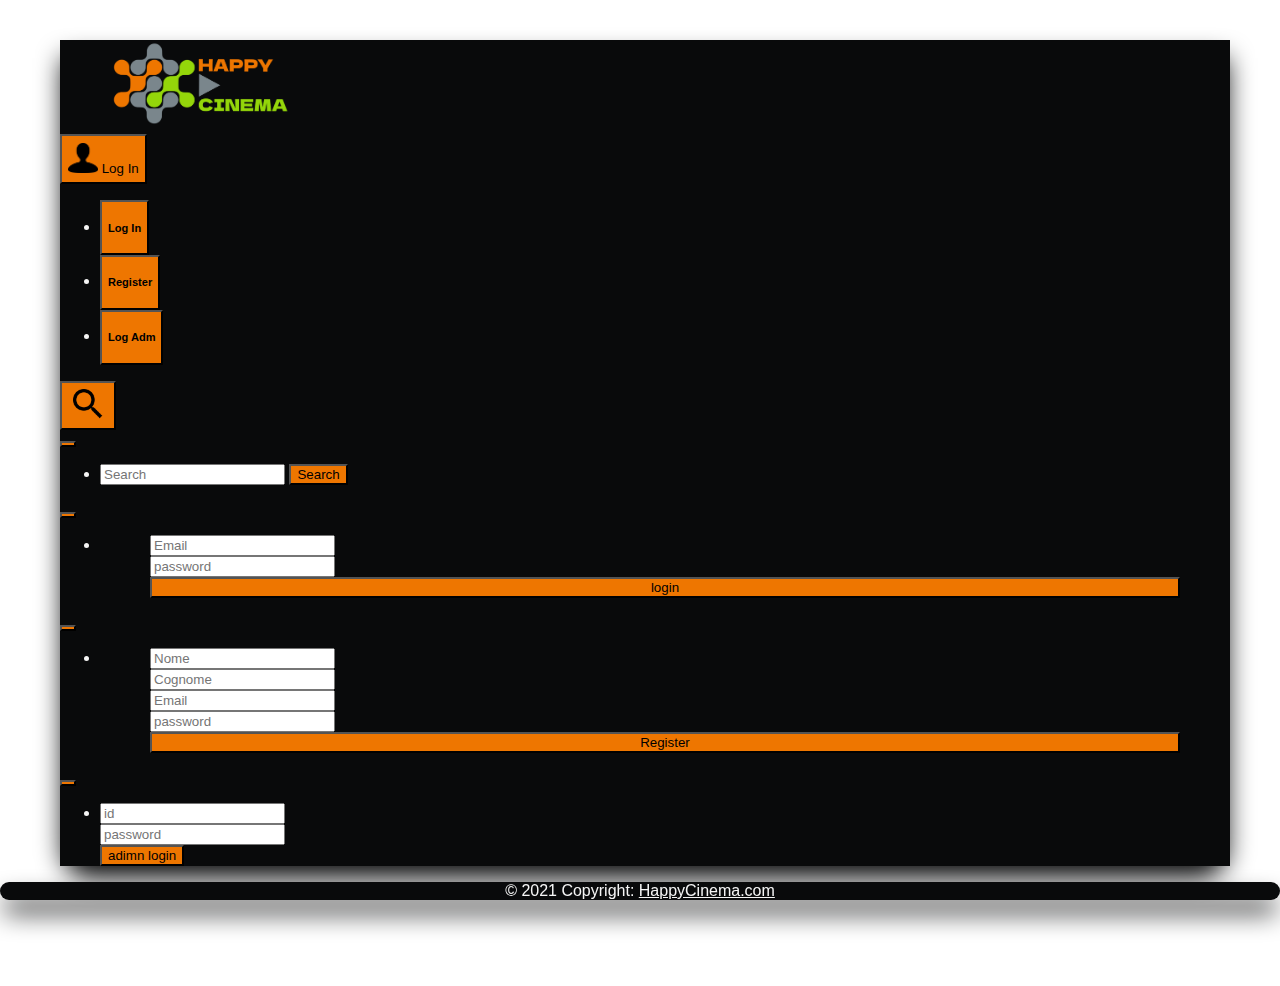
==== index.html @ 7688f1e6 "onload" ====
<!doctype html>
<html lang="it">

<head>

    <!-- modifica di prova -->
    <meta charset="utf-8">
    <meta name="viewport" content="width=device-width, initial-scale=1">
    <link rel="icon" type="image/x-icon" href="./img/Favico.png">
    <script src="https://ajax.googleapis.com/ajax/libs/jquery/3.5.1/jquery.min.js"></script>
    <script src="js/login.js"></script>
    <script src="js/search.js"></script>

<!-- 
    <script>
        $.ajax({
            type: "POST",
            url: "./php/films.php",

            success: function(ret) {
                //console.log(ret)
                const nome = ret.split("|");
                //console.log(nome)
                var length = nome.length;
                var html_append = "";
                var card = "";


                $("#card").html("");

                for (var i = 0; i < length - 1; i++) {
                    const campi = nome[i].split(";")
                    card += "<div class='card'><img class='card-img-left' src='./images/" + campi[9] + "' alt='Card image cap'><div class='card-body'><h1 class='card-title'>" + campi[1] + "</h1><h5 class='card-text'>" + campi[7] + "</h5></div><div class='card-footer'><small class='text-muted'>Last updated 3 mins ago</small></div></div>";

                }
                //console.log(nome);
                html_append += "</table>";
                $("#card").append(card);

            },
            error: function(ret) {

            }
        });
    </script> -->

    <!-- Bootstrap CSS -->
    <link href="https://cdn.jsdelivr.net/npm/bootstrap@5.1.3/dist/css/bootstrap.min.css" rel="stylesheet" integrity="sha384-1BmE4kWBq78iYhFldvKuhfTAU6auU8tT94WrHftjDbrCEXSU1oBoqyl2QvZ6jIW3" crossorigin="anonymous">

    <link rel="stylesheet" href="./css/mystyle.css">

    <title>Happy Cinema</title>

</head>

<body onload="show_card()">

    <nav class="navbar fixed-top navbar-light">
        <a class="navbar-brand" href="#"><img src="./img/Logo-Happy-Network.png" alt="" width="190px" srcset=""></a>
        <div class="d-flex justify-content-end">
            <div class="container-fluid">
                <div class="btn-group" role="group">
                    <button id="btnGroupDrop1" type="button" class="btn dropdown-toggle" data-bs-toggle="dropdown" aria-expanded="false">
                  <img src="./img/utente.png" id="imguser" alt=""> Log In
                </button>
                    <ul class="dropdown-menu" aria-labelledby="btnGroupDrop1">
                        <li>
                            <button class="navbar-toggler" type="button" data-bs-toggle="offcanvas" data-bs-target="#offcanvaslogin" aria-controls="offcanvasNavbar">
                                <span>
                                    <h5>Log In</h5>
                                </span>
                            </button>
                        </li>
                        <li>
                            <button class="navbar-toggler" type="button" data-bs-toggle="offcanvas" data-bs-target="#offcanvasregister" aria-controls="offcanvasNavbar">
                                <span>
                                    <h5>Register</h5>
                                </span>
                            </button>
                        </li>
                        <li>
                            <button class="navbar-toggler" type="button" data-bs-toggle="offcanvas" data-bs-target="#offcanvaslogin_admin" aria-controls="offcanvasNavbar">
                                <span>
                                    <h5>Log Adm</h5>
                                </span>
                            </button>
                        </li>
                    </ul>
                </div>
            </div>
            <button class="navbar-toggler" type="button" data-bs-toggle="offcanvas" data-bs-target="#offcanvasNavbar" aria-controls="offcanvasNavbar">
            <span>
                <img src="./img/ricerca.png" width="40px" alt="">
            </span>
          </button>
        </div>
        <div class="offcanvas offcanvas-end d-flex" tabindex="-1" id="offcanvasNavbar" aria-labelledby="offcanvasNavbarLabel">
            <div class="offcanvas-header">
                <button type="button" class="btn-close text-reset" data-bs-dismiss="offcanvas" aria-label="Close"></button>
            </div>
            <div class="offcanvas-body">
                <ul class="navbar-nav justify-content-end flex-grow-1 pe-3">
                    <li class="nav-item dropdown">
                        <div class="d-flex justify-content-center">
                            <form class="d-flex">
                                <input class="form-control me-2" type="search" placeholder="Search" aria-label="Search" id="isearch">
                                <button class="btn btn-outline-success" type="submit" id="search">Search</button>
                            </form>
                        </div>
                    </li>
                </ul>
            </div>
        </div>
        <div class="offcanvas offcanvas-end d-flex" tabindex="-1" id="offcanvaslogin" aria-labelledby="offcanvasNavbarLabel">
            <div class="offcanvas-header">
                <button type="button" class="btn-close text-reset" data-bs-dismiss="offcanvas" aria-label="Close"></button>
            </div>
            <div class="offcanvas-body">
                <ul class="navbar-nav justify-content-end flex-grow-1 pe-3">
                    <li class="nav-item dropdown">
                        <div class="d-flex justify-content-center">
                            <form id="loginmenu">
                                <input type="email" class="form-control" placeholder="Email" aria-label="Username" id="client_email" aria-describedby="basic-addon1"><br>
                                <input type="password" id="client_pass" class="form-control" placeholder="password" aria-label="Username" aria-describedby="basic-addon1"><br>
                                <button type="button" id="loginbut" class="btn btn-primary">login</button>
                            </form>
                        </div>
                    </li>
                </ul>
            </div>
        </div>
        <div class="offcanvas offcanvas-end d-flex" tabindex="-1" id="offcanvasregister" aria-labelledby="offcanvasNavbarLabel">
            <div class="offcanvas-header">
                <button type="button" class="btn-close text-reset" data-bs-dismiss="offcanvas" aria-label="Close"></button>
            </div>
            <div class="offcanvas-body">
                <ul class="navbar-nav justify-content-end flex-grow-1 pe-3">
                    <li class="nav-item dropdown">
                        <div class="d-flex justify-content-center">
                            <form id="registermenu">
                                <input type="name" class="form-control" placeholder="Nome" aria-label="Nome" id="client_name_register" aria-describedby="basic-addon1"><br>
                                <input type="name" class="form-control" placeholder="Cognome" aria-label="Nome" id="client_surname_register" aria-describedby="basic-addon1"><br>
                                <input type="email" class="form-control" placeholder="Email" aria-label="Username" id="client_email_register" aria-describedby="basic-addon1"><br>
                                <input type="password" id="client_pass_register" class="form-control" placeholder="password" aria-label="Username" aria-describedby="basic-addon1"><br>
                                <button type="button" id="registerbut" class="btn btn-primary">Register</button>
                            </form>
                        </div>
                    </li>
                </ul>
            </div>
        </div>
        <div class="offcanvas offcanvas-end d-flex" tabindex="-1" id="offcanvaslogin_admin" aria-labelledby="offcanvasNavbarLabel">
            <div class="offcanvas-header">
                <button type="button" class="btn-close text-reset" data-bs-dismiss="offcanvas" aria-label="Close"></button>
            </div>
            <div class="offcanvas-body">
                <ul class="navbar-nav justify-content-end flex-grow-1 pe-3">
                    <li class="nav-item dropdown">
                        <div class="d-flex justify-content-center">
                            <form id="login_admin_menu" method="POST" enctype="multipart/form-data" action="save_to_cookie.php">
                                <input type="text" class="form-control" placeholder="id" aria-label="id" id="id_admin" aria-describedby="basic-addon1"><br>
                                <input type="password" id="admin_pass" class="form-control" placeholder="password" aria-label="Username" aria-describedby="basic-addon1"><br>
                                <button type="button" id="admin_login_bt" class="btn btn-primary">adimn login</button>
                                <div id="paragrafoerror"></div>
                            </form>
                        </div>
                    </li>
                </ul>
            </div>
        </div>
    </nav>

    <div id="content" class="d-flex flex-row justify-content-center flex-wrap container-fluid ">
        <div id="card"></div>
    </div>
    <footer class="text-center;fixed-bottom">
        <div class="text-center text-dark p-3 ">
            © 2021 Copyright:
            <a class="text-dark " href="https://www.happy-network.eu/ ">HappyCinema.com</a>
        </div>
    </footer>





    <script src="https://cdn.jsdelivr.net/npm/bootstrap@5.1.3/dist/js/bootstrap.bundle.min.js " integrity="sha384-ka7Sk0Gln4gmtz2MlQnikT1wXgYsOg+OMhuP+IlRH9sENBO0LRn5q+8nbTov4+1p " crossorigin="anonymous "></script>

</body>

</html>
---- css/mystyle.css ----
body {
    background-image: url('https://www.thespacecinema.it/assets/css/images/vue_bg.png') !important;
    background-position: center;
    /* Center the image */
    background-repeat: no-repeat;
    /* Do not repeat the image */
    background-size: cover;
    color: whitesmoke !important;
    padding: 2rem !important;
    font-family: Arial, Helvetica, sans-serif;
}

button {
    background-color: #ee7600ff!important;
}

footer {
    align-items: bottom;
    background-color: #090A0B;
    -webkit-box-shadow: 0px 15px 26px -3px #090A0B !important;
    box-shadow: 0px 15px 26px -3px #090A0B !important;
    border-radius: 30px 30px 30px 30px !important;
    position: fixed;
    left: 0;
    bottom: 0;
    width: 100%;
    color: whitesmoke;
    text-align: center;
}

table {
    background-color: #6d6c6b !important;
    text-decoration-color: aqua;
}


/**************************CLASSI***************************************/

nav.navbar {
    background: #090A0B !important;
    -webkit-box-shadow: 0px 15px 26px -3px #090A0B !important;
    box-shadow: 0px 15px 26px -3px #090A0B !important;
    max-height: 100% !important;
    margin-left: 20px !important;
    margin-right: 10px !important;
    border-radius: 0px 0px 30px 30px !important;
}

.text-dark {
    --bs-text-opacity: 1;
    color: whitesmoke !important;
}

.dropdown-menu {
    background: #090A0B !important;
    color: whitesmoke !important;
}

.dropdown-item {
    color: whitesmoke !important;
}

.navbar-brand {
    margin-left: 50px !important;
}

.justify-content-end {
    margin-right: 50px !important;
}

.offcanvas.show {
    transform: none;
    background: #090A0B !important;
}

.offcanvas {
    background: #090A0B !important;
}

.card {
    background-color: #ee760000 !important;
    -webkit-box-shadow: 0px 15px 26px -3px #090A0B !important;
    box-shadow: 0px 15px 26px -3px #090A0B !important;
    max-width: 540px !important;
    margin-top: 70px !important;
    margin-bottom: 70px !important;
    border: none !important;
    border-radius: 30px 30px 30px 30px !important;
    height: auto !important;
}

.card-img,
.card-img-bottom,
.card-img-left {
    width: 100% !important;
    height: 60% !important;
    display: flex !important;
    flex: 1 1 auto !important;
}

.dropdown-item:focus,
.dropdown-item:hover {
    background-color: #ee7600 !important;
}

.card-body {
    text-align: center !important;
}


/**************************ID***************************************/

#content {
    margin-top: 5rem !important;
}

#btnGroupDrop1 {
    height: 50px !important;
}

#imguser {
    width: 30px !important;
}

#card-img-top {
    height: 60% !important;
}

#loginmenu,
#registermenu {
    padding-left: 50px;
}

#loginbut,
#registerbut {
    width: 100%;
    height: 40%;
}
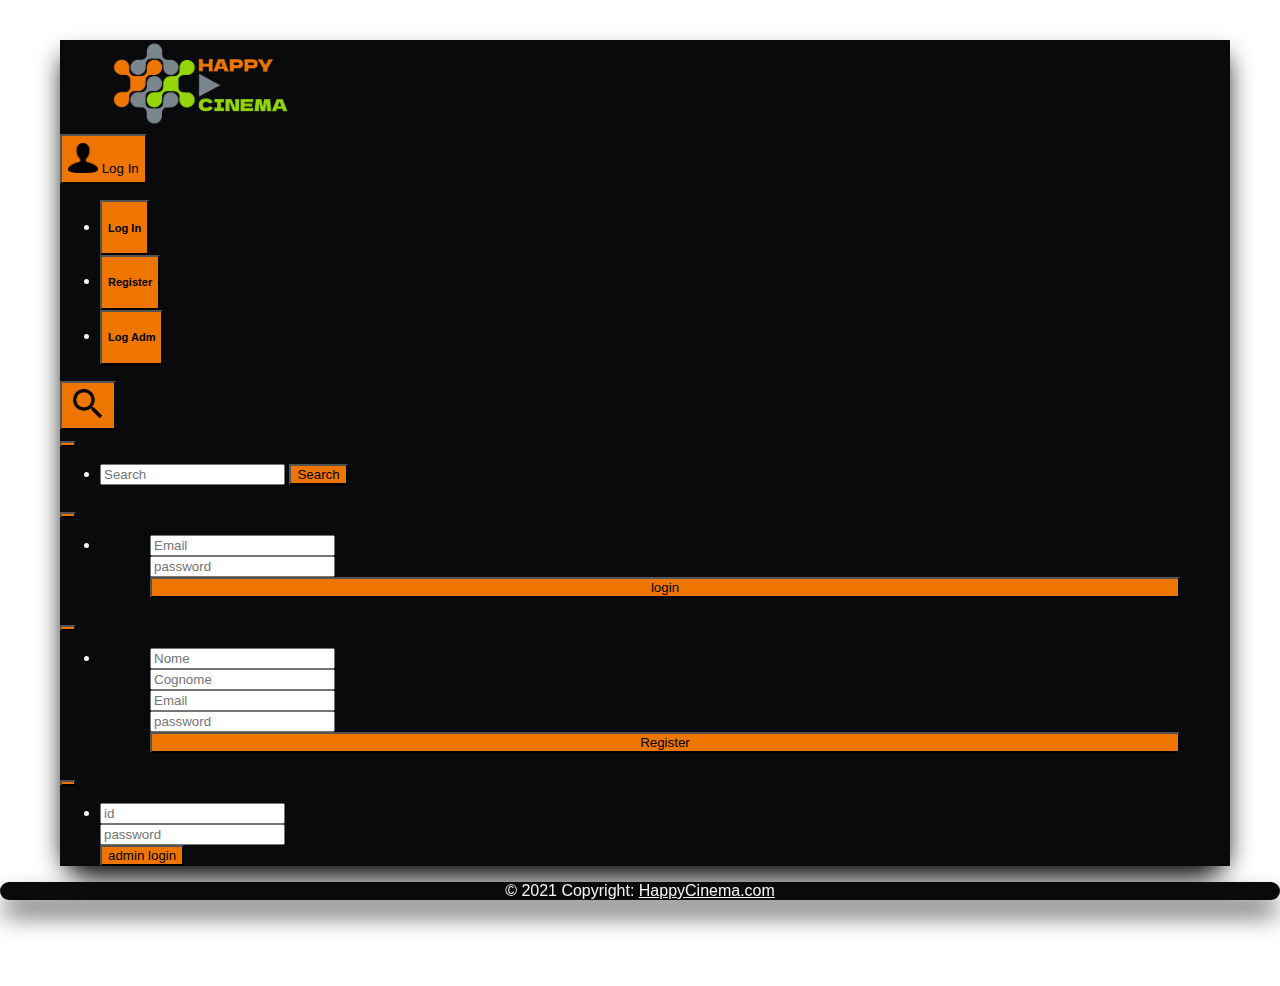
==== commit 8e758f71: "Merge branch 'main' of https://github.com/LorenzoPutignano/HappyCinema_2122" ====
--- a/index.html
+++ b/index.html
@@ -160,7 +160,7 @@
                             <form id="login_admin_menu" method="POST" enctype="multipart/form-data" action="save_to_cookie.php">
                                 <input type="text" class="form-control" placeholder="id" aria-label="id" id="id_admin" aria-describedby="basic-addon1"><br>
                                 <input type="password" id="admin_pass" class="form-control" placeholder="password" aria-label="Username" aria-describedby="basic-addon1"><br>
-                                <button type="button" id="admin_login_bt" class="btn btn-primary">adimn login</button>
+                                <button type="button" id="admin_login_bt" class="btn btn-primary">admin login</button>
                                 <div id="paragrafoerror"></div>
                             </form>
                         </div>
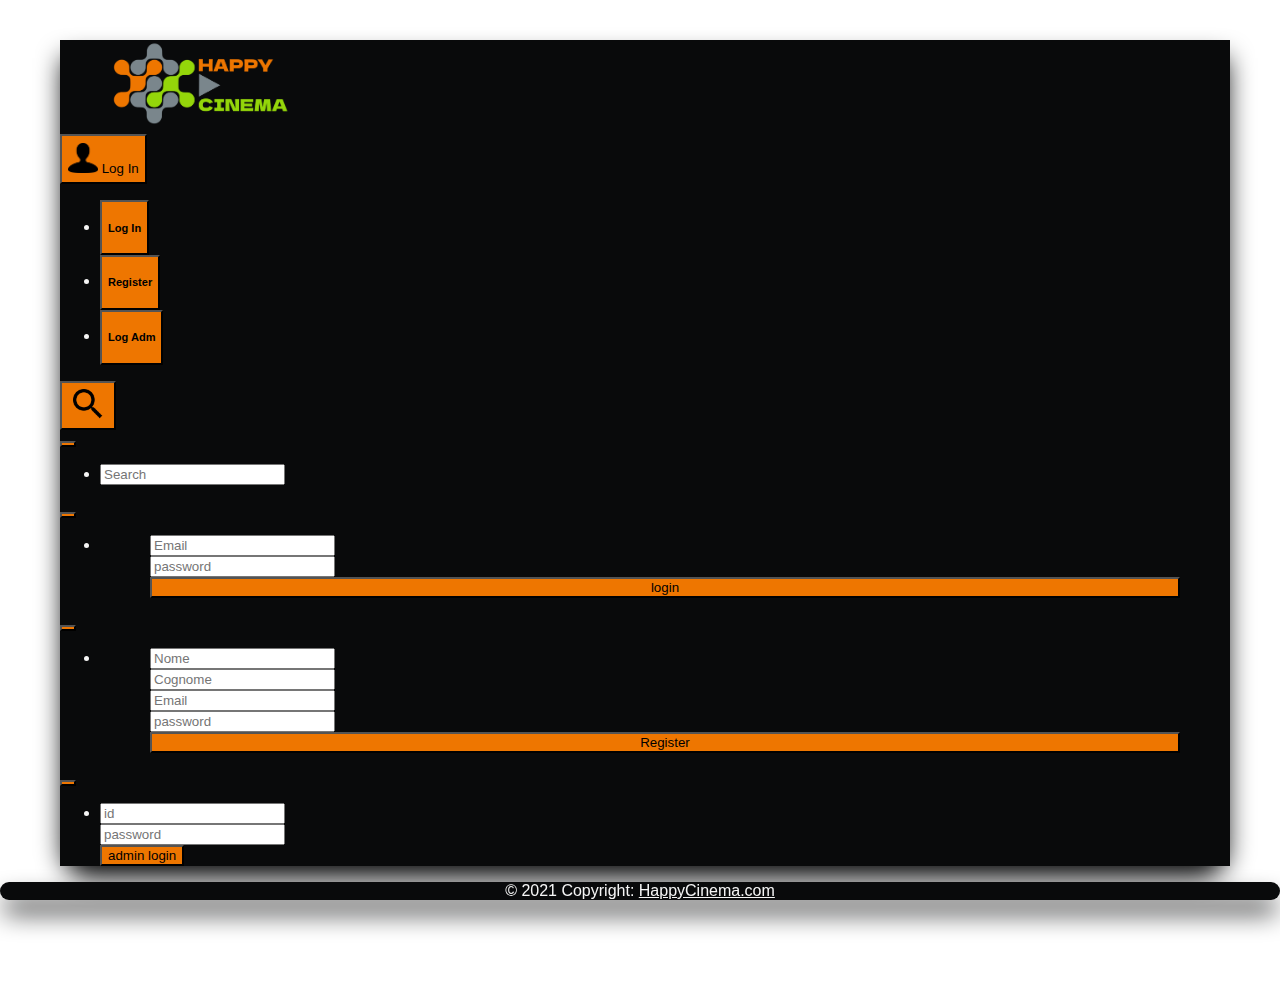
==== commit 5a317f37: "ok" ====
--- a/index.html
+++ b/index.html
@@ -11,7 +11,7 @@
     <script src="js/login.js"></script>
     <script src="js/search.js"></script>
 
-<!-- 
+
     <script>
         $.ajax({
             type: "POST",
@@ -30,7 +30,7 @@
 
                 for (var i = 0; i < length - 1; i++) {
                     const campi = nome[i].split(";")
-                    card += "<div class='card'><img class='card-img-left' src='./images/" + campi[9] + "' alt='Card image cap'><div class='card-body'><h1 class='card-title'>" + campi[1] + "</h1><h5 class='card-text'>" + campi[7] + "</h5></div><div class='card-footer'><small class='text-muted'>Last updated 3 mins ago</small></div></div>";
+                    card += "<div class='card' data-string='" + campi[1] + "'><img class='card-img-left' src='./images/" + campi[9] + "' alt='Card image cap'><div class='card-body'><h1 class='card-title'>" + campi[1] + "</h1><h5 class='card-text'>" + campi[7] + "</h5></div><div class='card-footer'><small class='text-muted'>Last updated 3 mins ago</small></div></div>";
 
                 }
                 //console.log(nome);
@@ -42,7 +42,7 @@
 
             }
         });
-    </script> -->
+    </script>
 
     <!-- Bootstrap CSS -->
     <link href="https://cdn.jsdelivr.net/npm/bootstrap@5.1.3/dist/css/bootstrap.min.css" rel="stylesheet" integrity="sha384-1BmE4kWBq78iYhFldvKuhfTAU6auU8tT94WrHftjDbrCEXSU1oBoqyl2QvZ6jIW3" crossorigin="anonymous">
@@ -53,7 +53,7 @@
 
 </head>
 
-<body onload="show_card()">
+<body>
 
     <nav class="navbar fixed-top navbar-light">
         <a class="navbar-brand" href="#"><img src="./img/Logo-Happy-Network.png" alt="" width="190px" srcset=""></a>
@@ -103,8 +103,8 @@
                     <li class="nav-item dropdown">
                         <div class="d-flex justify-content-center">
                             <form class="d-flex">
-                                <input class="form-control me-2" type="search" placeholder="Search" aria-label="Search" id="isearch">
-                                <button class="btn btn-outline-success" type="submit" id="search">Search</button>
+                                <input class="filter" type="search" placeholder="Search" aria-label="Search" id="isearch">
+                                <!--<button class="btn btn-outline-success" type="submit" id="search">Search</button>-->
                             </form>
                         </div>
                     </li>
@@ -181,7 +181,41 @@
     </footer>
 
 
-
+    <script type="text/javascript">
+        $(".filter").on("keyup", function() {
+            var input = $(this).val().toUpperCase();
+            var visibleCards = 0;
+            var hiddenCards = 0;
+
+            $(".container").append($("<div class='card-group card-group-filter'></div>"));
+
+
+            $(".card").each(function() {
+                if ($(this).data("string").toUpperCase().indexOf(input) < 0) {
+
+                    $(".card-group.card-group-filter:first-of-type").append($(this));
+                    $(this).hide();
+                    hiddenCards++;
+
+                } else {
+
+                    $(".card-group.card-group-filter:last-of-type").prepend($(this));
+                    $(this).show();
+                    visibleCards++;
+
+                    if (((visibleCards % 4) == 0)) {
+                        $(".container").append($("<div class='card-group card-group-filter'></div>"));
+                    }
+                }
+            });
+
+            $(".card-group").each(function() {
+                if ($(this).find("div").length == 0) {
+                    $(this).remove();
+                }
+            })
+        });
+    </script>
 
 
     <script src="https://cdn.jsdelivr.net/npm/bootstrap@5.1.3/dist/js/bootstrap.bundle.min.js " integrity="sha384-ka7Sk0Gln4gmtz2MlQnikT1wXgYsOg+OMhuP+IlRH9sENBO0LRn5q+8nbTov4+1p " crossorigin="anonymous "></script>
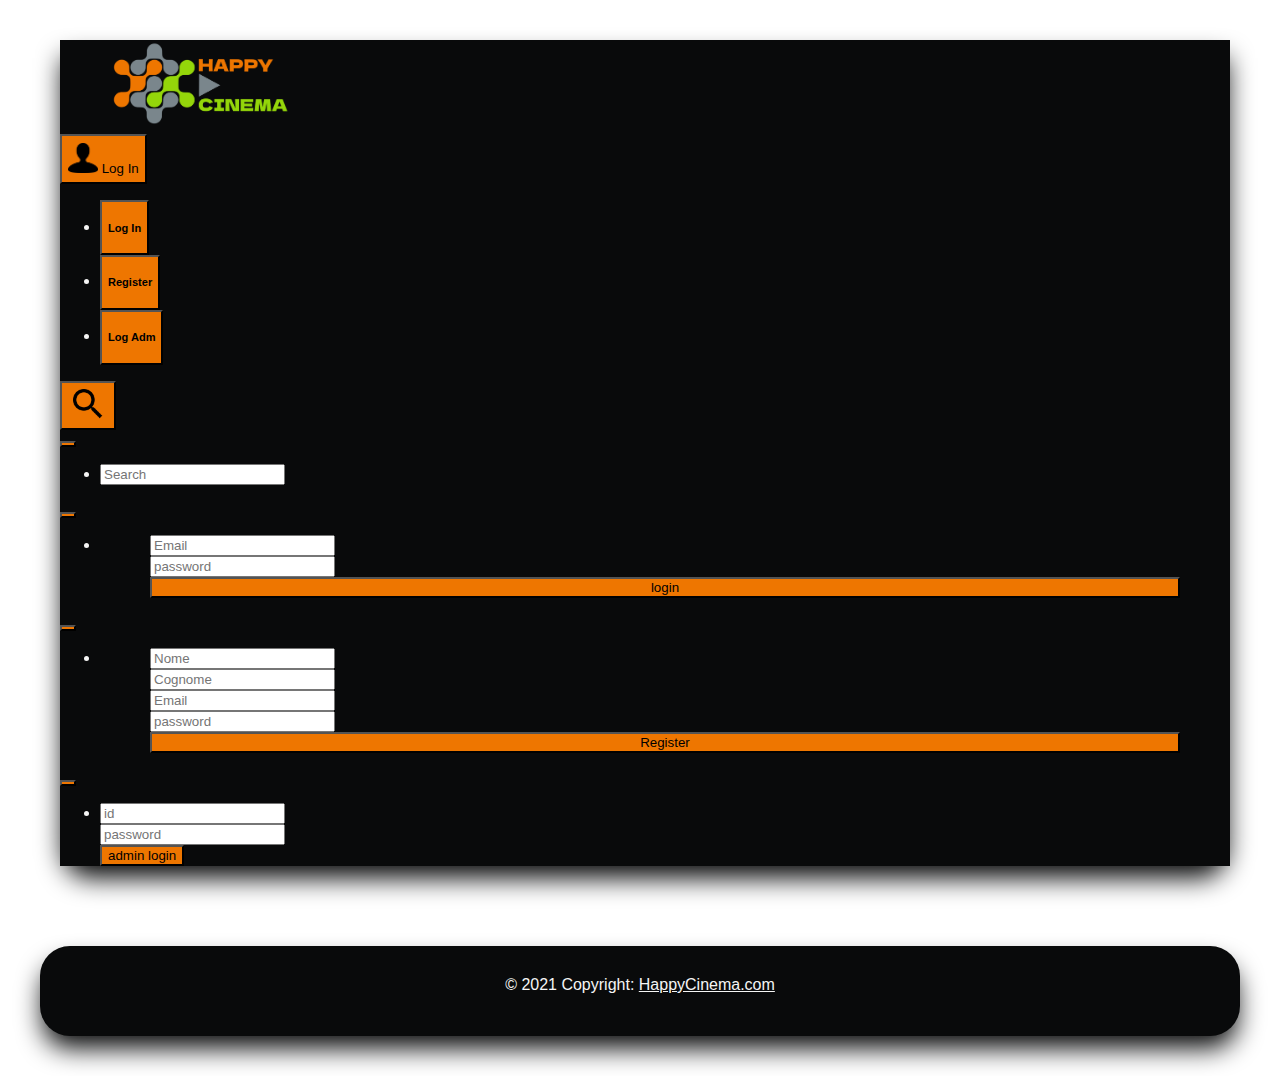
==== commit 7d4e5978: "ok" ====
--- a/index.html
+++ b/index.html
@@ -2,7 +2,6 @@
 <html lang="it">
 
 <head>
-
     <!-- modifica di prova -->
     <meta charset="utf-8">
     <meta name="viewport" content="width=device-width, initial-scale=1">
@@ -10,8 +9,6 @@
     <script src="https://ajax.googleapis.com/ajax/libs/jquery/3.5.1/jquery.min.js"></script>
     <script src="js/login.js"></script>
     <script src="js/search.js"></script>
-
-
     <script>
         $.ajax({
             type: "POST",
@@ -25,32 +22,25 @@
                 var html_append = "";
                 var card = "";
 
-
                 $("#card").html("");
 
                 for (var i = 0; i < length - 1; i++) {
                     const campi = nome[i].split(";")
-                    card += "<div class='card' data-string='" + campi[1] + "'><img class='card-img-left' src='./images/" + campi[9] + "' alt='Card image cap'><div class='card-body'><h1 class='card-title'>" + campi[1] + "</h1><h5 class='card-text'>" + campi[7] + "</h5></div><div class='card-footer'><small class='text-muted'>Last updated 3 mins ago</small></div></div>";
-
+                    card += "<div class='card'class='filter' data-string='" + campi[1] + "'><img class='card-img-left' src='./images/" + campi[9] + "' alt='Card image cap'><div class='card-body'><h1 class='card-title'>" + campi[1] + "</h1><h4>Genere : " + campi[2] + "</h4><h5 class='card-text'>" + campi[7] + "</h5><button class='orariobutton'>" + campi[4] + "</button><button class='orariobutton'>" + campi[5] + "</button><button class='orariobutton'>" + campi[6] + "</button></div><div class='card-footer'><small class='text-muted'>Durata Film : " + campi[8] + " minuti</small></div></div>";
                 }
                 //console.log(nome);
                 html_append += "</table>";
                 $("#card").append(card);
-
             },
             error: function(ret) {
 
             }
         });
     </script>
-
     <!-- Bootstrap CSS -->
     <link href="https://cdn.jsdelivr.net/npm/bootstrap@5.1.3/dist/css/bootstrap.min.css" rel="stylesheet" integrity="sha384-1BmE4kWBq78iYhFldvKuhfTAU6auU8tT94WrHftjDbrCEXSU1oBoqyl2QvZ6jIW3" crossorigin="anonymous">
-
     <link rel="stylesheet" href="./css/mystyle.css">
-
     <title>Happy Cinema</title>
-
 </head>
 
 <body>
@@ -173,8 +163,8 @@
     <div id="content" class="d-flex flex-row justify-content-center flex-wrap container-fluid ">
         <div id="card"></div>
     </div>
-    <footer class="text-center;fixed-bottom">
-        <div class="text-center text-dark p-3 ">
+    <footer class="footer">
+        <div class="text-center text-dark p-3 footer">
             © 2021 Copyright:
             <a class="text-dark " href="https://www.happy-network.eu/ ">HappyCinema.com</a>
         </div>
--- a/css/mystyle.css
+++ b/css/mystyle.css
@@ -15,15 +15,14 @@
 }
 
 footer {
-    align-items: bottom;
+    /*align-items: bottom;*/
     background-color: #090A0B;
     -webkit-box-shadow: 0px 15px 26px -3px #090A0B !important;
     box-shadow: 0px 15px 26px -3px #090A0B !important;
     border-radius: 30px 30px 30px 30px !important;
-    position: fixed;
-    left: 0;
-    bottom: 0;
-    width: 100%;
+    height: 30px;
+    margin-top: 40px;
+    padding: 30px;
     color: whitesmoke;
     text-align: center;
 }
@@ -135,4 +134,35 @@
 #registerbut {
     width: 100%;
     height: 40%;
+}
+
+button.orariobutton {
+    box-shadow: 0 12px 16px 0 rgba(0, 0, 0, 0.24), 0 17px 50px 0 rgba(0, 0, 0, 0.19) !important;
+    align-items: center !important;
+    border: 0 !important;
+    border-radius: 100px !important;
+    box-sizing: border-box !important;
+    color: #ffffff !important;
+    cursor: pointer !important;
+    display: inline-flex !important;
+    font-family: -apple-system, system-ui, system-ui, "Segoe UI", Roboto, "Helvetica Neue", "Fira Sans", Ubuntu, Oxygen, "Oxygen Sans", Cantarell, "Droid Sans", "Apple Color Emoji", "Segoe UI Emoji", "Segoe UI Symbol", "Lucida Grande", Helvetica, Arial, sans-serif;
+    font-size: 16px !important;
+    font-weight: 600 !important;
+    justify-content: center !important;
+    line-height: 20px !important;
+    max-width: 480px !important;
+    min-height: 40px !important;
+    min-width: 0px !important;
+    overflow: hidden !important;
+    padding: 0px !important;
+    padding-left: 20px !important;
+    padding-right: 20px !important;
+    text-align: center !important;
+    touch-action: manipulation !important;
+    transition: background-color 0.167s cubic-bezier(0.4, 0, 0.2, 1) 0s, box-shadow 0.167s cubic-bezier(0.4, 0, 0.2, 1) 0s, color 0.167s cubic-bezier(0.4, 0, 0.2, 1) 0s;
+    user-select: none !important;
+    -webkit-user-select: none !important;
+    vertical-align: middle !important;
+    background-color: #94d60a !important;
+    margin-right: 10px !important;
 }